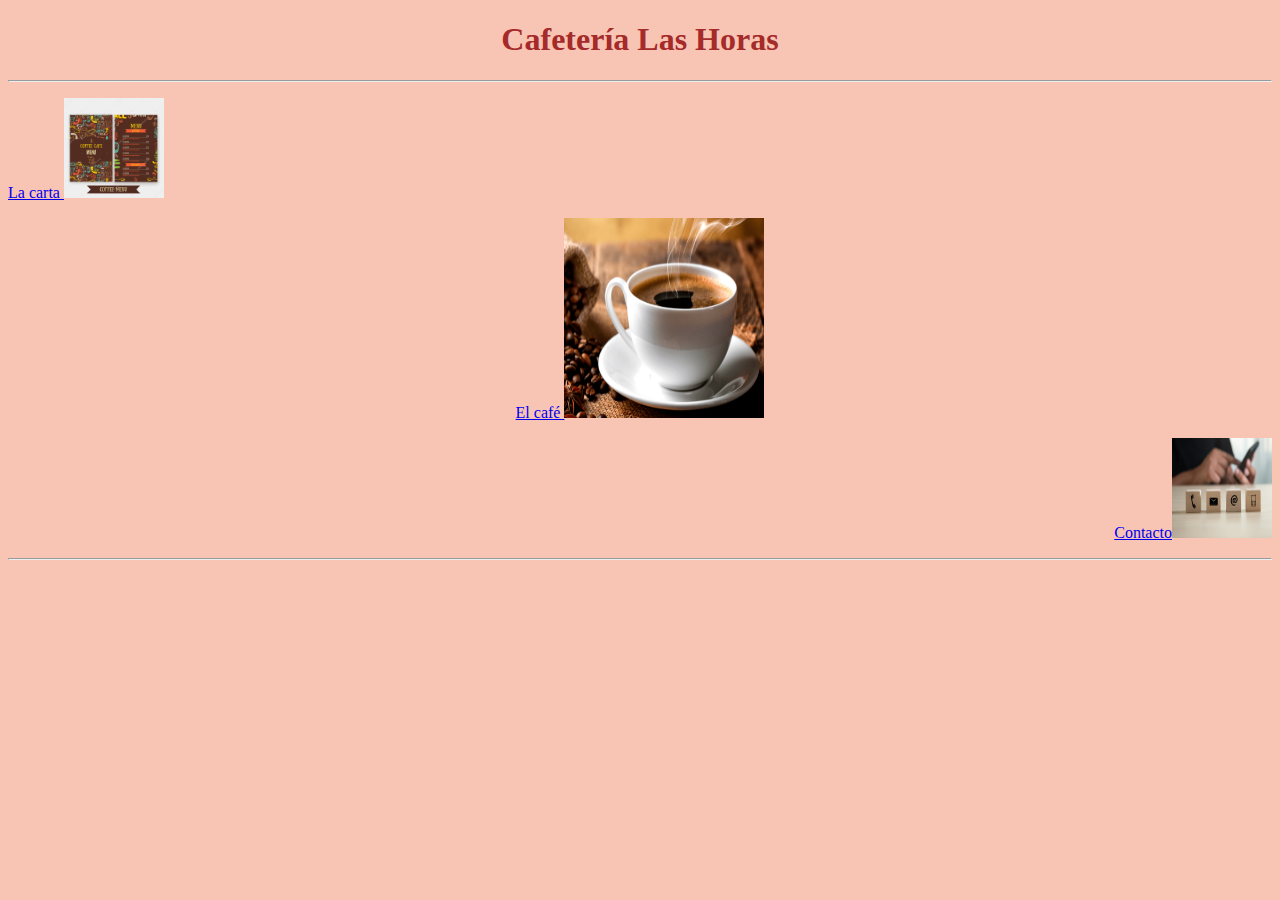
==== a/WebContent/index.html @ 30c23ada "Add files via upload" ====
<!DOCTYPE html>
<html>

<head>
<meta charset="UTF-8">
<title>Cafetería Las Horas</title>
<link rel="stylesheet" href="style.css">
</head>

<body>
	<header>
		<h1 class="titulo"> Cafetería Las Horas</h1>
		<hr>
	</header>

<main>
	<section>
		<p class="carta"><a href="Carta.html" class="carta">La carta <img  src="img/carta.jpeg"  alt="Página no cargada" class="img_carta"> </a></p>
        <p class="cafe"><a href="ElCafe.html" class="cafe">El café <img src="img/cafe1.png" alt="Página no cargada" class="img_cafe"></a></p>
        <p class="contacto"><a href="Contactos.html" class="contacto"> Contacto<img src="img/contacto.jpeg" alt="Página no cargada" class="img_contacto"> </a></p>
		<hr></hr>
	</section>
</main>

</body>
</html>
---- a/WebContent/style.css ----
body{
	background-color: #f8c4b4;}

h1.titulo{
	color: brown;
}

header{
	text-align: center
}

h1.titulo-carta{
	color: brown;
	text-align: center
}

h1.titulo-cafe{
	color: brown;
	text-align: center
}

h1.titulo-contactos{
	color: brown;
	text-align: center
}

h2.titulo-contactos{
	color: brown;
}

img.img_carta{
	width: 100px;
	heigth: 200px;
}

p.carta{ 
	text-align: left;
	color:#894135;
}

img.img_cafe{
	width: 200px;
	height: 200px;
}

p.cafe{
	text-align: center;
	color: #894135;
}
	
img.img_contacto {
	width: 100px;
	height: 100px;
}

p.contacto{
	text-align: right;
	color: #894135;
}
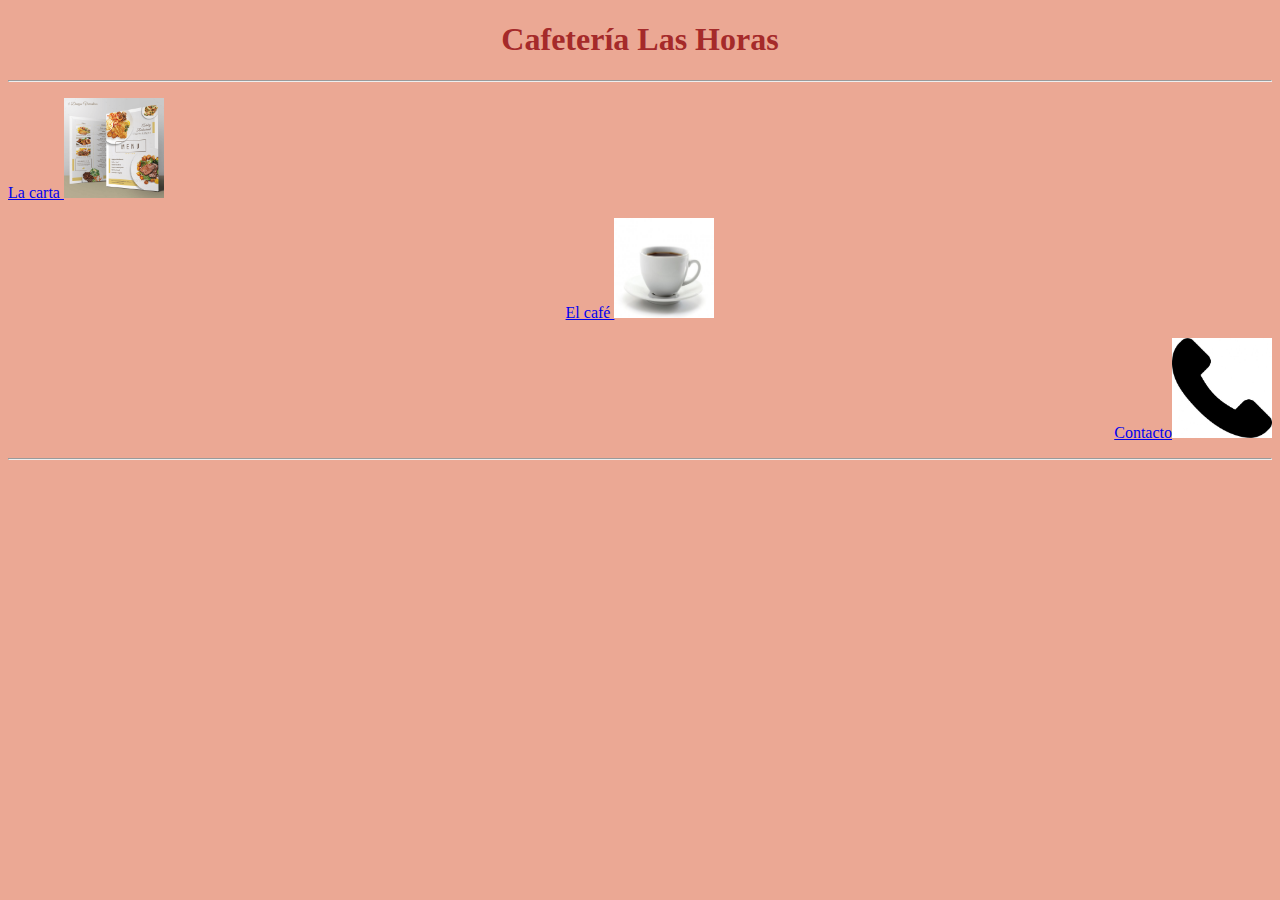
==== commit c9089fc2: "Update index.html" ====
--- a/a/WebContent/index.html
+++ b/a/WebContent/index.html
@@ -15,12 +15,12 @@
 
 <main>
 	<section>
-		<p class="carta"><a href="Carta.html" class="carta">La carta <img  src="img/carta.jpeg"  alt="Página no cargada" class="img_carta"> </a></p>
-        <p class="cafe"><a href="ElCafe.html" class="cafe">El café <img src="img/cafe1.png" alt="Página no cargada" class="img_cafe"></a></p>
-        <p class="contacto"><a href="Contactos.html" class="contacto"> Contacto<img src="img/contacto.jpeg" alt="Página no cargada" class="img_contacto"> </a></p>
+		<p class="carta"><a href="Carta.html" class="carta">La carta <img  src="img/carta.png"  alt="No se encuentra" class="img_carta"> </a></p>
+        <p class="cafe"><a href="ElCafe.html" class="cafe">El café <img src="img/cafe1.jpg" alt="No se encuentra" class="img_cafe"></a></p>
+        <p class="contacto"><a href="Contactos.html" class="contacto"> Contacto<img src="img/contacto.jpg" alt="No se encuentra" class="img_contacto"> </a></p>
 		<hr></hr>
 	</section>
 </main>
 
 </body>
-</html>+</html>
--- a/a/WebContent/style.css
+++ b/a/WebContent/style.css
@@ -1,59 +1,50 @@
 body{
-	background-color: #f8c4b4;}
+	background-color: #eba894;}
 
-h1.titulo{
-	color: brown;
-}
+
 
 header{
 	text-align: center
 }
-
+h1.titulo{
+	color: brown;
+}
 h1.titulo-carta{
 	color: brown;
 	text-align: center
 }
-
 h1.titulo-cafe{
 	color: brown;
 	text-align: center
 }
-
 h1.titulo-contactos{
 	color: brown;
 	text-align: center
 }
-
 h2.titulo-contactos{
 	color: brown;
 }
-
 img.img_carta{
 	width: 100px;
-	heigth: 200px;
+	height: 100px;
 }
-
-p.carta{ 
-	text-align: left;
-	color:#894135;
-}
-
-img.img_cafe{
-	width: 200px;
-	height: 200px;
-}
-
-p.cafe{
-	text-align: center;
-	color: #894135;
-}
-	
 img.img_contacto {
 	width: 100px;
 	height: 100px;
 }
-
+img.img_cafe{
+	width: 100px;
+	height: 100px;
+}
 p.contacto{
 	text-align: right;
-	color: #894135;
+	color: #a84534;
 }
+p.cafe{
+	text-align: center;
+	color: #944234;
+}
+p.carta{ 
+	text-align: left;
+	color:#c05441;
+}